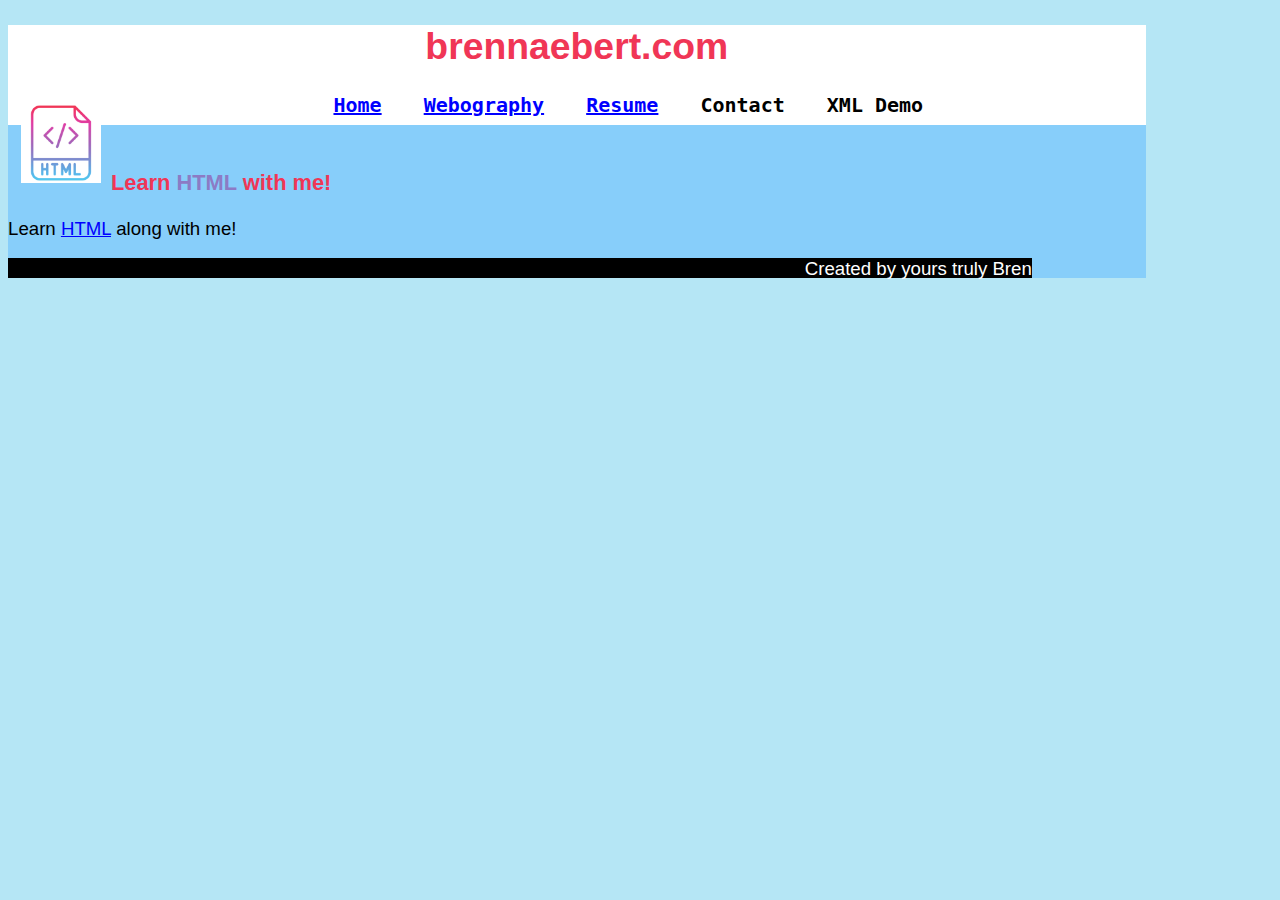
==== index.html @ b8484b6a "first commit" ====
<!DOCTYPE html>
<head>
	<!--20314 Web Coding Technologies
		Instructor: Dom Garofalo
		
		Author: Brenna Ebert
		Assessment info: LP3 Enhanced Home Page
		Date: 10-02-2023
		
		filename: ebert_brenna.index.htm
		Supporting files: html5.png
		-->
	<title>brennaebert.com</title>
	<meta charset="UTF-8">
	<meta name="keywords" content="HTML5, HTML, Project, Webpage">
	<meta name="viewport" content="width=device-width, initial-scale=1.0">
	<meta name="description" content="Basic Homepage">
	<style>
		li {
			display: inline;
			padding: 5px;
			margin: 10px; 
						}
		body {
			background-color: #b5e6f5;
			font-family: sans-serif; 
			font-size: 14pt;
			}		
		h1 {
			text-align: center;
			color: #F03656;
			}
		nav {
			font-family: monospace;
			font-size: 20px;
		}
		h3 {
			color: #F03656;
			margin-top: 45px;
			}
		a:link {
			color: blue
			}
		a:visited {
			color: #8C7BC5}
		a:hover {
			color: #ED3C77
			}
		a:active {
			color: #8C7BC5
			}
	</style>
</head>
<body>
	<main class = "page-content" style="width:90%; min-height: 200px; background-color: lightskyblue;">
		<header id = "webpage-name" style="width: 100%; height: 100px; background-color: white;">

			<h1>brennaebert.com</h1>
		<img src="html5.png" alt="HTML5 Logo" style="float:left; padding: 10px; margin-left: 3px; width: 80px; height: 80px;">
			<div id= "navigation">
			<nav style="width: 100%; height: 20px; background-color: white;">
				<ul style="text-align: center; font-weight: bold" >
				<li><a href= "index.htm">Home</a></li>
				<li><a href="webography.htm">Webography</a></li>
				<li><a href="Resume.htm">Resume</a></li>
				<li>Contact</li>
				<li>XML Demo</li>
				</ul>
			</nav>
			</div>
		</header>

		<div id="main-content">

			<h3>Learn <span style="color: #8C7BC5">HTML</span> with me!</h3>
			<p>Learn <a href="https://www.codecademy.com/learn/learn-html" target="_blank">HTML</a> along with me!</p>
		</div>
		<div id="footer" style= "background-color: black; max-height: 20px; width: 90%;
		text-align: right; color: white;">
		<p>Created by yours truly Bren</p>

		</div>
	</main>
</body>
</html>
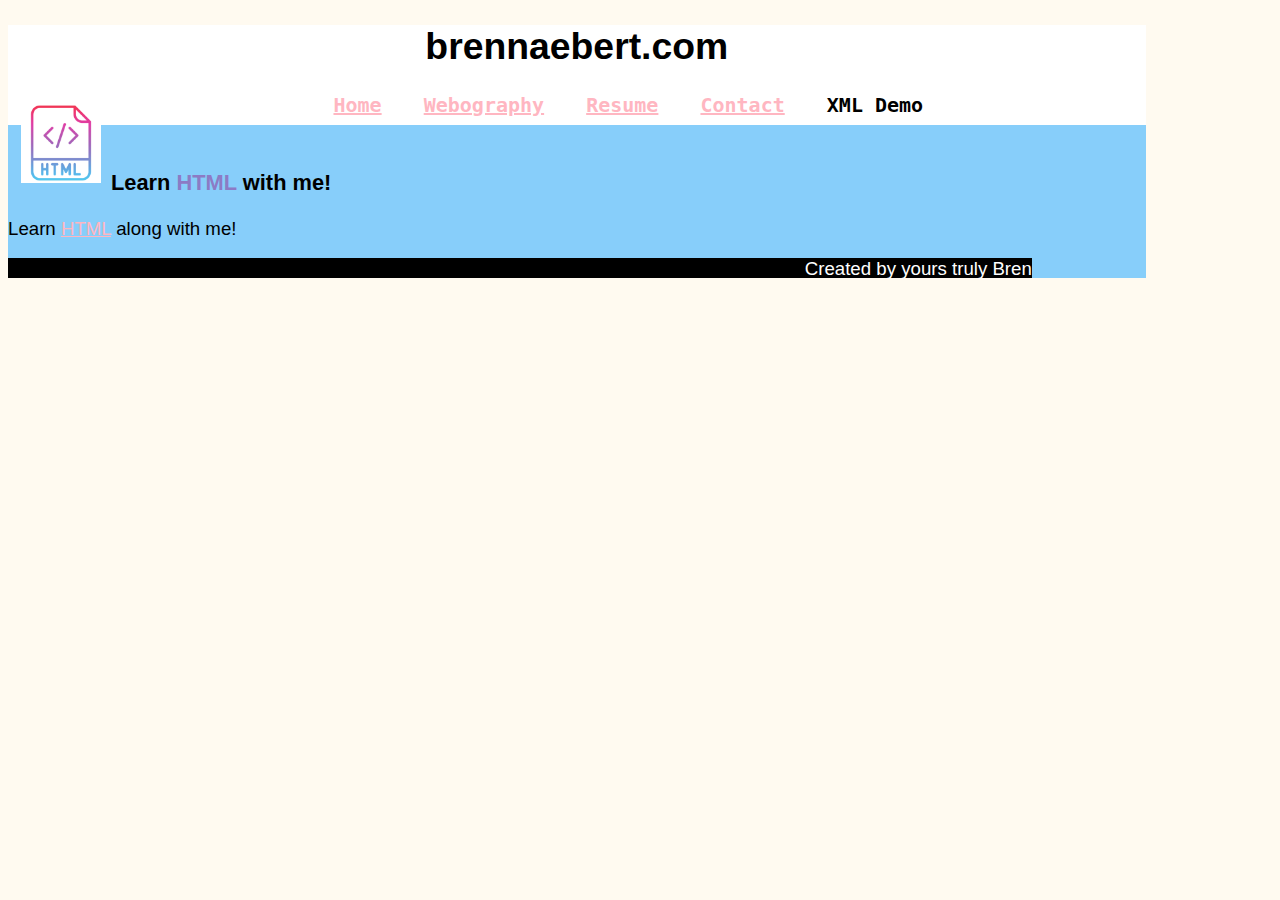
==== commit 00513f82: "new files and update" ====
--- a/index.html
+++ b/index.html
@@ -15,41 +15,8 @@
 	<meta name="keywords" content="HTML5, HTML, Project, Webpage">
 	<meta name="viewport" content="width=device-width, initial-scale=1.0">
 	<meta name="description" content="Basic Homepage">
-	<style>
-		li {
-			display: inline;
-			padding: 5px;
-			margin: 10px; 
-						}
-		body {
-			background-color: #b5e6f5;
-			font-family: sans-serif; 
-			font-size: 14pt;
-			}		
-		h1 {
-			text-align: center;
-			color: #F03656;
-			}
-		nav {
-			font-family: monospace;
-			font-size: 20px;
-		}
-		h3 {
-			color: #F03656;
-			margin-top: 45px;
-			}
-		a:link {
-			color: blue
-			}
-		a:visited {
-			color: #8C7BC5}
-		a:hover {
-			color: #ED3C77
-			}
-		a:active {
-			color: #8C7BC5
-			}
-	</style>
+	<link rel="stylesheet" type="text/css" href="StyleSheet.css">
+	
 </head>
 <body>
 	<main class = "page-content" style="width:90%; min-height: 200px; background-color: lightskyblue;">
@@ -60,10 +27,10 @@
 			<div id= "navigation">
 			<nav style="width: 100%; height: 20px; background-color: white;">
 				<ul style="text-align: center; font-weight: bold" >
-				<li><a href= "index.htm">Home</a></li>
-				<li><a href="webography.htm">Webography</a></li>
-				<li><a href="Resume.htm">Resume</a></li>
-				<li>Contact</li>
+				<li><a href= "index.html">Home</a></li>
+				<li><a href="webography.html">Webography</a></li>
+				<li><a href="Resume.html">Resume</a></li>
+				<li><a href="contact.html">Contact</a></li>
 				<li>XML Demo</li>
 				</ul>
 			</nav>
--- a/StyleSheet.css
+++ b/StyleSheet.css
@@ -0,0 +1,92 @@
+		li {
+			display: inline;
+			padding: 5px;
+			margin: 10px; 
+						}
+
+		body {
+			background-color: floralwhite;
+			font-family: sans-serif; 
+			font-size: 14pt;
+			}		
+
+		h1 {
+			text-align: center;
+			color: black;
+			}
+
+		nav {
+			font-family: monospace;
+			font-size: 20px;
+			width: 100%; 
+			height: 200xp; 
+			background-color: floralwhite;
+		}
+
+		h3 {
+			color: black;
+			margin-top: 45px;
+			}
+
+		#resume-sidebar {
+			width: 300px;
+			float: right;
+			border: 5px solid black;
+			/* Mozilla Firefox */
+    background-image: -moz-linear-gradient(bottom,#FFF 0%,#FFB6C1 100%);
+/* Webkit (Safari/Chrome 10) */
+    background-image: -webkit-gradient(linear,left bottom,left top,color-stop(0,#FFF),color-stop(1,#069));
+/* Webkit (Chrome 11+) */
+    background-image: -webkit-linear-gradient(bottom,#FFF 0%,#FFB6C1 100%);
+		}
+
+		#person-info {
+			border: 3px solid white;
+    		height: 150px;
+    		width : 200px;
+		}
+
+		img {
+			height: 350px;
+			width: 200px;
+		}
+
+		a:link {
+			color: lightpink;
+			}
+
+		a:visited {
+			color: #8C7BC5}
+
+		a:hover {
+			color: #ED3C77
+			}
+
+		a:active {
+			color:lightpink;
+			}
+		 table {
+	    font-family: arial, sans-serif;
+	    border-collapse: collapse;
+	    width: 100%;
+	   }
+
+	   td, th {
+	   	border: 3px solid black;
+	    text-align: left;
+	    padding: 8px;
+	    background-color: lightpink;
+
+	   }
+
+	   tr:nth-child(even) {
+	    background-color: #dddddd;
+	    padding: 3px;
+		}
+
+
+
+
+
+
+
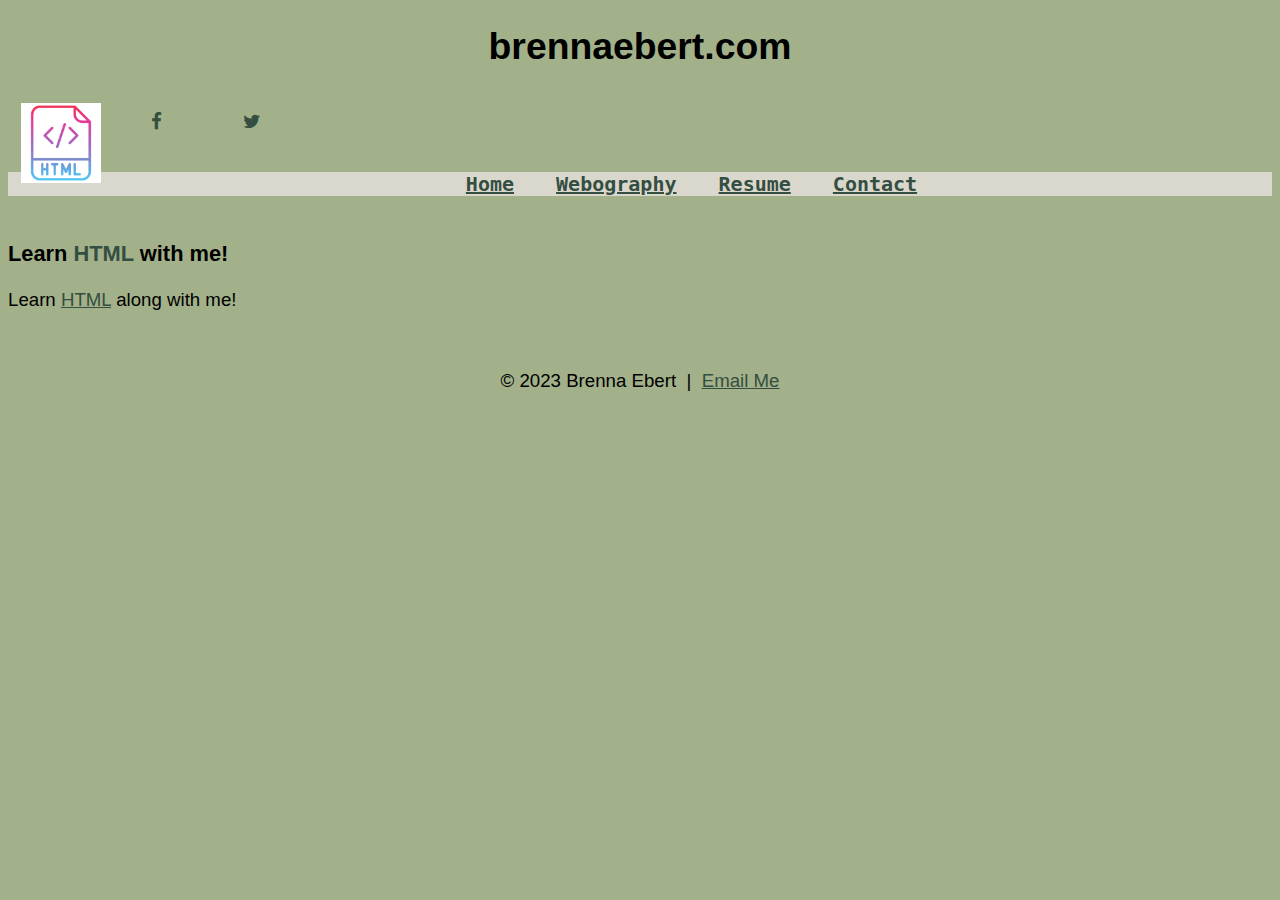
==== commit 733872c6: "final update" ====
--- a/index.html
+++ b/index.html
@@ -16,22 +16,26 @@
 	<meta name="viewport" content="width=device-width, initial-scale=1.0">
 	<meta name="description" content="Basic Homepage">
 	<link rel="stylesheet" type="text/css" href="StyleSheet.css">
+	<link rel="stylesheet" href="https://cdnjs.cloudflare.com/ajax/libs/font-awesome/4.7.0/css/font-awesome.min.css">
 	
 </head>
 <body>
-	<main class = "page-content" style="width:90%; min-height: 200px; background-color: lightskyblue;">
-		<header id = "webpage-name" style="width: 100%; height: 100px; background-color: white;">
+	<main class = "page-content">
+		<header id = "webpage-name" >
 
 			<h1>brennaebert.com</h1>
+						<a href="#" class="fa fa-facebook">
+						</a>
+					<a href="#" class="fa fa-twitter"></a>
+					
 		<img src="html5.png" alt="HTML5 Logo" style="float:left; padding: 10px; margin-left: 3px; width: 80px; height: 80px;">
 			<div id= "navigation">
-			<nav style="width: 100%; height: 20px; background-color: white;">
-				<ul style="text-align: center; font-weight: bold" >
+			<nav>
+				<ul>
 				<li><a href= "index.html">Home</a></li>
 				<li><a href="webography.html">Webography</a></li>
 				<li><a href="Resume.html">Resume</a></li>
 				<li><a href="contact.html">Contact</a></li>
-				<li>XML Demo</li>
 				</ul>
 			</nav>
 			</div>
@@ -39,14 +43,17 @@
 
 		<div id="main-content">
 
-			<h3>Learn <span style="color: #8C7BC5">HTML</span> with me!</h3>
+			<h3>Learn <span style="color: #344E41">HTML</span> with me!</h3>
 			<p>Learn <a href="https://www.codecademy.com/learn/learn-html" target="_blank">HTML</a> along with me!</p>
 		</div>
-		<div id="footer" style= "background-color: black; max-height: 20px; width: 90%;
-		text-align: right; color: white;">
-		<p>Created by yours truly Bren</p>
+	 <footer>
+        <br>
 
-		</div>
+
+        <p style="text-align: center;">&copy; 2023 Brenna Ebert &nbsp;|&nbsp;
+        <a href="mailto:febert@student.morainepark.edu">Email
+        Me</a></p>
+    </footer>
 	</main>
 </body>
 </html>
--- a/StyleSheet.css
+++ b/StyleSheet.css
@@ -5,7 +5,7 @@
 						}
 
 		body {
-			background-color: floralwhite;
+			background-color:#A3B18A;
 			font-family: sans-serif; 
 			font-size: 14pt;
 			}		
@@ -20,7 +20,11 @@
 			font-size: 20px;
 			width: 100%; 
 			height: 200xp; 
-			background-color: floralwhite;
+			background-color:#DAD7CD;
+			font-weight: bold;
+			color:  #FFFFFF;
+			text-align: center;
+
 		}
 
 		h3 {
@@ -33,11 +37,11 @@
 			float: right;
 			border: 5px solid black;
 			/* Mozilla Firefox */
-    background-image: -moz-linear-gradient(bottom,#FFF 0%,#FFB6C1 100%);
+    background-image: -moz-linear-gradient(bottom,#344E41 0%,#DAD7CD 100%);
 /* Webkit (Safari/Chrome 10) */
     background-image: -webkit-gradient(linear,left bottom,left top,color-stop(0,#FFF),color-stop(1,#069));
 /* Webkit (Chrome 11+) */
-    background-image: -webkit-linear-gradient(bottom,#FFF 0%,#FFB6C1 100%);
+    background-image: -webkit-linear-gradient(bottom,#344E41 0%,#DAD7CD 100%);
 		}
 
 		#person-info {
@@ -52,18 +56,19 @@
 		}
 
 		a:link {
-			color: lightpink;
+			color: #344E41;
 			}
 
 		a:visited {
-			color: #8C7BC5}
+			color: #344E41
+			}
 
 		a:hover {
-			color: #ED3C77
+			color: #344E41
 			}
 
 		a:active {
-			color:lightpink;
+			color: #ffffff;
 			}
 		 table {
 	    font-family: arial, sans-serif;
@@ -75,7 +80,7 @@
 	   	border: 3px solid black;
 	    text-align: left;
 	    padding: 8px;
-	    background-color: lightpink;
+	    background-color: #DAD7CD;
 
 	   }
 
@@ -84,9 +89,34 @@
 	    padding: 3px;
 		}
 
+		.fa {
+		  padding: 20px;
+		  font-size: 30px;
+		  width: 50px;
+		  text-align: center;
+		  text-decoration: none;
+		}
+
+		.fa:hover {
+		  opacity: 0.7;
+		}
+
+		
+
+		.fa-facebook {
+		  background: #A3B18A;
+		  color:#344E41 ;
+		}
+
+		.fa-twitter {
+		  background:#A3B18A ;
+		  color:#344E41 ;
+		}
 
 
 
 
 
 
+
+
